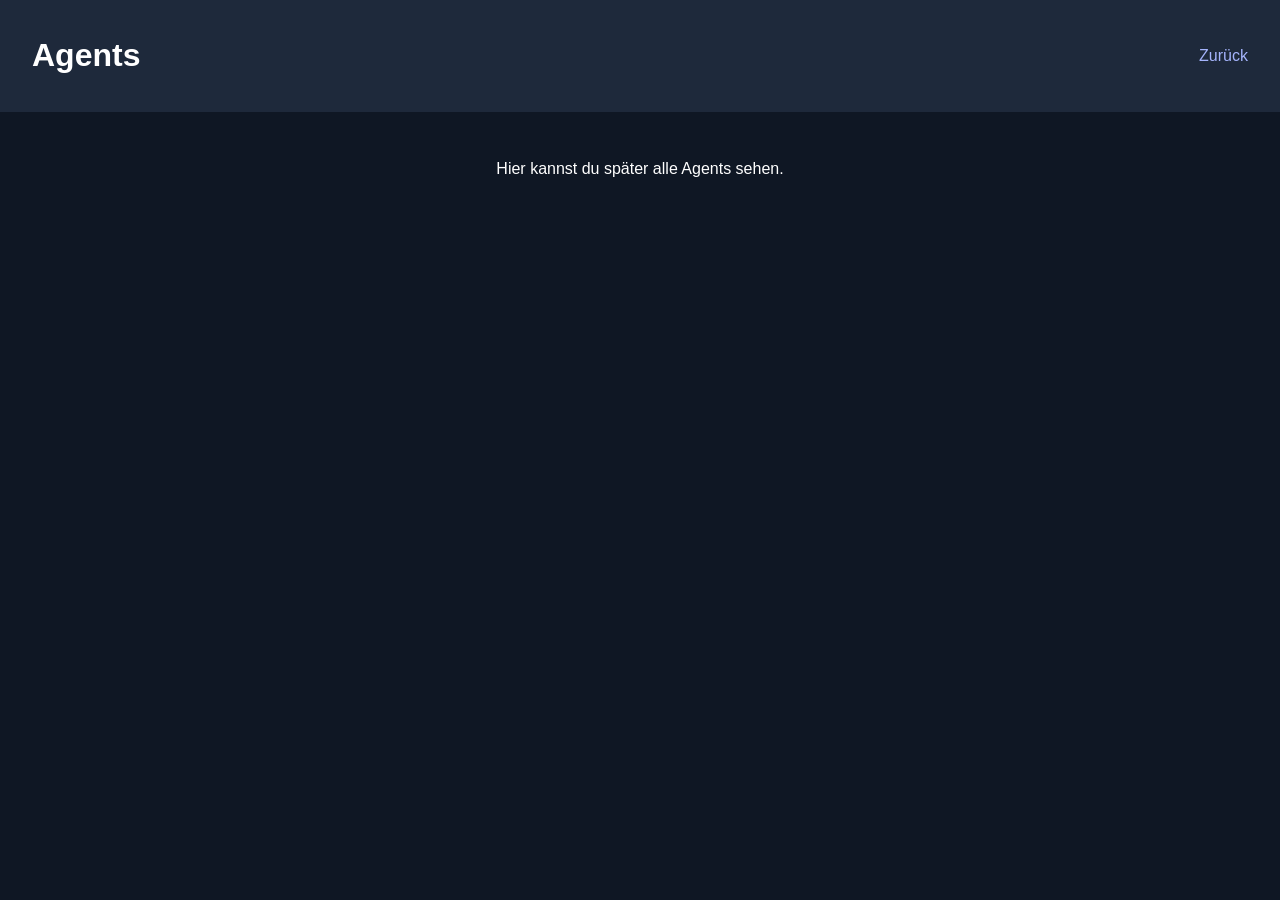
==== agents.html @ 4825163f "Add files via upload" ====
<!DOCTYPE html>
<html lang="de">
<head>
<meta charset="utf-8" />
<meta name="viewport" content="width=device-width, initial-scale=1" />
<title>Valo — Agents</title>
<link rel="stylesheet" href="styles.css">
</head>
<body>
<header class="site-header">
<h1>Agents</h1>
<a href="index.html" class="back">Zurück</a>
</header>


<main class="content">
<p>Hier kannst du später alle Agents sehen.</p>
</main>
<script src="script.js"></script>
</body>
</html>
---- styles.css ----
body {
font-family: Arial, sans-serif;
margin: 0;
background-color: #0f1724;
color: white;
}


.site-header {
background-color: #1e293b;
padding: 1rem 2rem;
display: flex;
justify-content: space-between;
align-items: center;
}


.home {
text-align: center;
padding: 5rem 2rem;
}


.card {
background-color: #1e293b;
text-align: center;
padding: 2rem 1rem;
border-radius: 10px;
text-decoration: none;
color: white;
transition: transform 0.2s ease, background 0.3s ease;
}


.card:hover {
transform: translateY(-5px);
background-color: #334155;
}


.btn {
background-color: #7c3aed;
padding: 1rem 2rem;
color: white;
border-radius: 8px;
text-decoration: none;
display: inline-block;
margin-top: 2rem;
}


.btn:hover {
background-color: #8b5cf6;
}


.footer {
text-align: center;
padding: 1rem;
background-color: #1e293b;
margin-top: 2rem;
}


.back {
color: #a5b4fc;
text-decoration: none;
}


.back:hover {
text-decoration: underline;
}


.content {
padding: 2rem;
max-width: 900px;
margin: auto;
text-align: center;
}
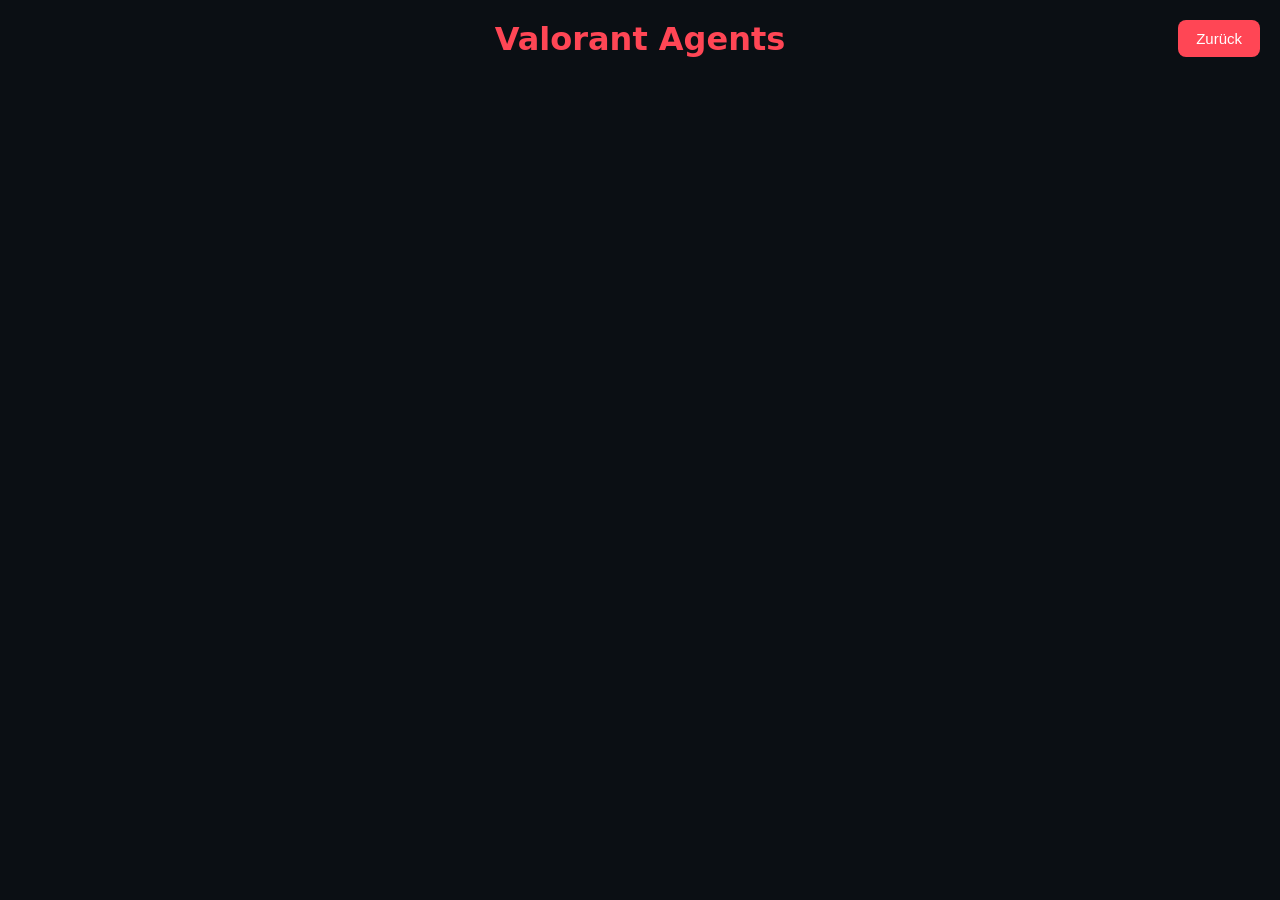
==== commit 634ecf7c: "Add files via upload" ====
--- a/agents.html
+++ b/agents.html
@@ -1,21 +1,15 @@
 <!DOCTYPE html>
 <html lang="de">
+<link rel="stylesheet" href="styles.css">
+
 <head>
-<meta charset="utf-8" />
-<meta name="viewport" content="width=device-width, initial-scale=1" />
-<title>Valo — Agents</title>
-<link rel="stylesheet" href="styles.css">
+  <meta charset="UTF-8">
+  <title>Valorant Agents</title>
 </head>
 <body>
-<header class="site-header">
-<h1>Agents</h1>
-<a href="index.html" class="back">Zurück</a>
-</header>
-
-
-<main class="content">
-<p>Hier kannst du später alle Agents sehen.</p>
-</main>
-<script src="script.js"></script>
+  <h1>Valorant Agents</h1>
+  <ul id="agents"></ul>
+  <button id="backBtn">Zurück</button>
+  <script src="main.js"></script>
 </body>
-</html>+</html>
--- a/styles.css
+++ b/styles.css
@@ -1,81 +1,81 @@
-body {
-font-family: Arial, sans-serif;
-margin: 0;
-background-color: #0f1724;
-color: white;
+:root {
+  --bg: #0b0f14;
+  --card: #121a29;
+  --text: #e6eef6;
+  --muted: #9fb0c3;
+  --accent: #ff4655;
+  --border: #1e2a38;
 }
 
+* { box-sizing: border-box; margin: 0; padding: 0; }
 
-.site-header {
-background-color: #1e293b;
-padding: 1rem 2rem;
-display: flex;
-justify-content: space-between;
-align-items: center;
+body {
+  background: var(--bg);
+  color: var(--text);
+  font-family: system-ui, sans-serif;
+  padding: 20px;
 }
 
-
-.home {
-text-align: center;
-padding: 5rem 2rem;
+h1 {
+  text-align: center;
+  color: var(--accent);
+  margin-bottom: 20px;
 }
 
-
-.card {
-background-color: #1e293b;
-text-align: center;
-padding: 2rem 1rem;
-border-radius: 10px;
-text-decoration: none;
-color: white;
-transition: transform 0.2s ease, background 0.3s ease;
+ul {
+  display: grid;
+  grid-template-columns: repeat(auto-fill, minmax(200px, 1fr));
+  gap: 20px;
+  list-style: none;
+  padding: 0;
 }
 
-
-.card:hover {
-transform: translateY(-5px);
-background-color: #334155;
+li {
+  background: var(--card);
+  border: 1px solid var(--border);
+  border-radius: 12px;
+  padding: 10px;
+  text-align: center;
+  box-shadow: 0 4px 10px rgba(0,0,0,0.3);
+  transition: transform 0.2s ease;
 }
 
-
-.btn {
-background-color: #7c3aed;
-padding: 1rem 2rem;
-color: white;
-border-radius: 8px;
-text-decoration: none;
-display: inline-block;
-margin-top: 2rem;
+li:hover {
+  transform: translateY(-4px);
 }
 
-
-.btn:hover {
-background-color: #8b5cf6;
+img {
+  width: 100%;
+  border-radius: 8px;
+  margin-top: 6px;
 }
 
-
-.footer {
-text-align: center;
-padding: 1rem;
-background-color: #1e293b;
-margin-top: 2rem;
+strong {
+  display: block;
+  font-size: 16px;
+  margin-bottom: 6px;
 }
 
-
-.back {
-color: #a5b4fc;
-text-decoration: none;
+small {
+  color: var(--muted);
+  font-size: 12px;
 }
 
-
-.back:hover {
-text-decoration: underline;
+button {
+  position: fixed;
+  top: 20px;
+  right: 20px;
+  padding: 10px 18px;
+  font-size: 15px;
+  background: var(--accent);
+  color: white;
+  border: none;
+  border-radius: 8px;
+  cursor: pointer;
+  transition: background 0.2s ease;
+  z-index: 100;
 }
 
-
-.content {
-padding: 2rem;
-max-width: 900px;
-margin: auto;
-text-align: center;
+button:hover {
+  background: #e23f50;
 }
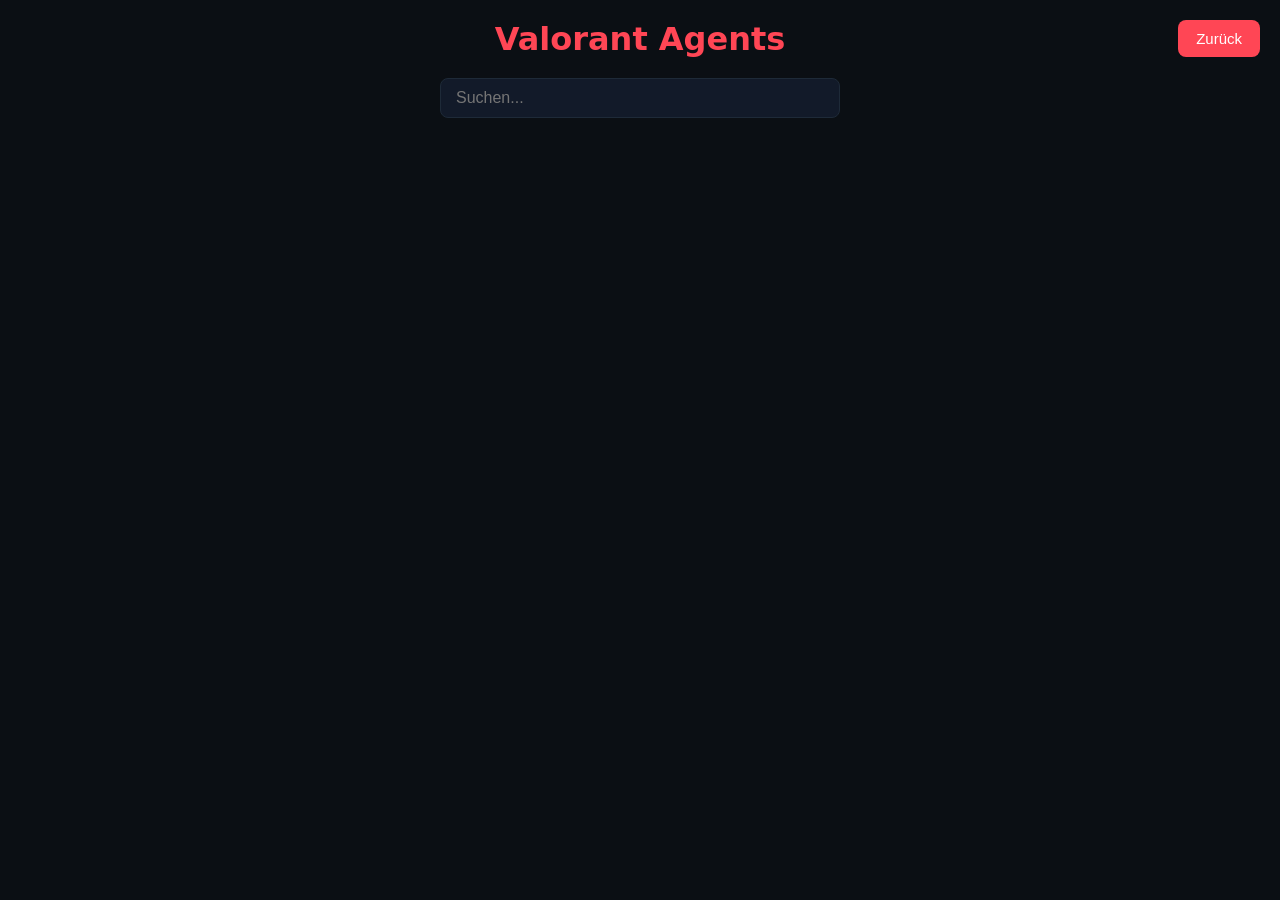
==== commit 2d42e65f: "Add files via upload" ====
--- a/agents.html
+++ b/agents.html
@@ -1,15 +1,21 @@
 <!DOCTYPE html>
 <html lang="de">
-<link rel="stylesheet" href="styles.css">
-
 <head>
   <meta charset="UTF-8">
   <title>Valorant Agents</title>
+  <link rel="stylesheet" href="styles.css">
 </head>
 <body>
+  <button id="backBtn">Zurück</button>
   <h1>Valorant Agents</h1>
+
+  <input
+  type="text"
+  id="globalSearch"
+  placeholder="Suchen..."
+ >
   <ul id="agents"></ul>
-  <button id="backBtn">Zurück</button>
+
   <script src="main.js"></script>
 </body>
 </html>
--- a/styles.css
+++ b/styles.css
@@ -78,4 +78,60 @@
 
 button:hover {
   background: #e23f50;
+}
+
+li {
+  background: var(--card);
+  border: 1px solid var(--border);
+  border-radius: 14px;
+  padding: 0;                
+  text-align: center;
+  box-shadow: 0 6px 16px rgba(0,0,0,0.35);
+  transition: transform .25s ease, box-shadow .25s ease;
+  overflow: hidden;           
+}
+
+li a {
+  display: flex;              
+  align-items: center;
+  justify-content: center;
+  min-height: 72px;           
+  padding: 14px 18px;
+  text-decoration: none;      
+  color: var(--text);         
+  font-weight: 600;
+  font-size: 18px;
+  border-radius: 14px;        
+  outline: none;
+}
+
+
+li:hover {
+  transform: translateY(-6px) scale(1.03);
+  box-shadow: 0 10px 20px rgba(255,70,85,.2);
+}
+
+li a:hover {
+  text-shadow: 0 0 8px rgba(255,70,85,.5);
+}
+
+li a:focus-visible {
+  box-shadow: 0 0 0 3px rgba(255,70,85,.6);
+}
+
+li:hover {
+  background: #0f1624;
+}
+
+#globalSearch {
+  width: 100%;
+  max-width: 400px;
+  margin: 0 auto 20px auto;
+  display: block;
+  padding: 10px 15px;
+  font-size: 16px;
+  border: 1px solid var(--border);
+  border-radius: 8px;
+  background: var(--card);
+  color: var(--text);
 }
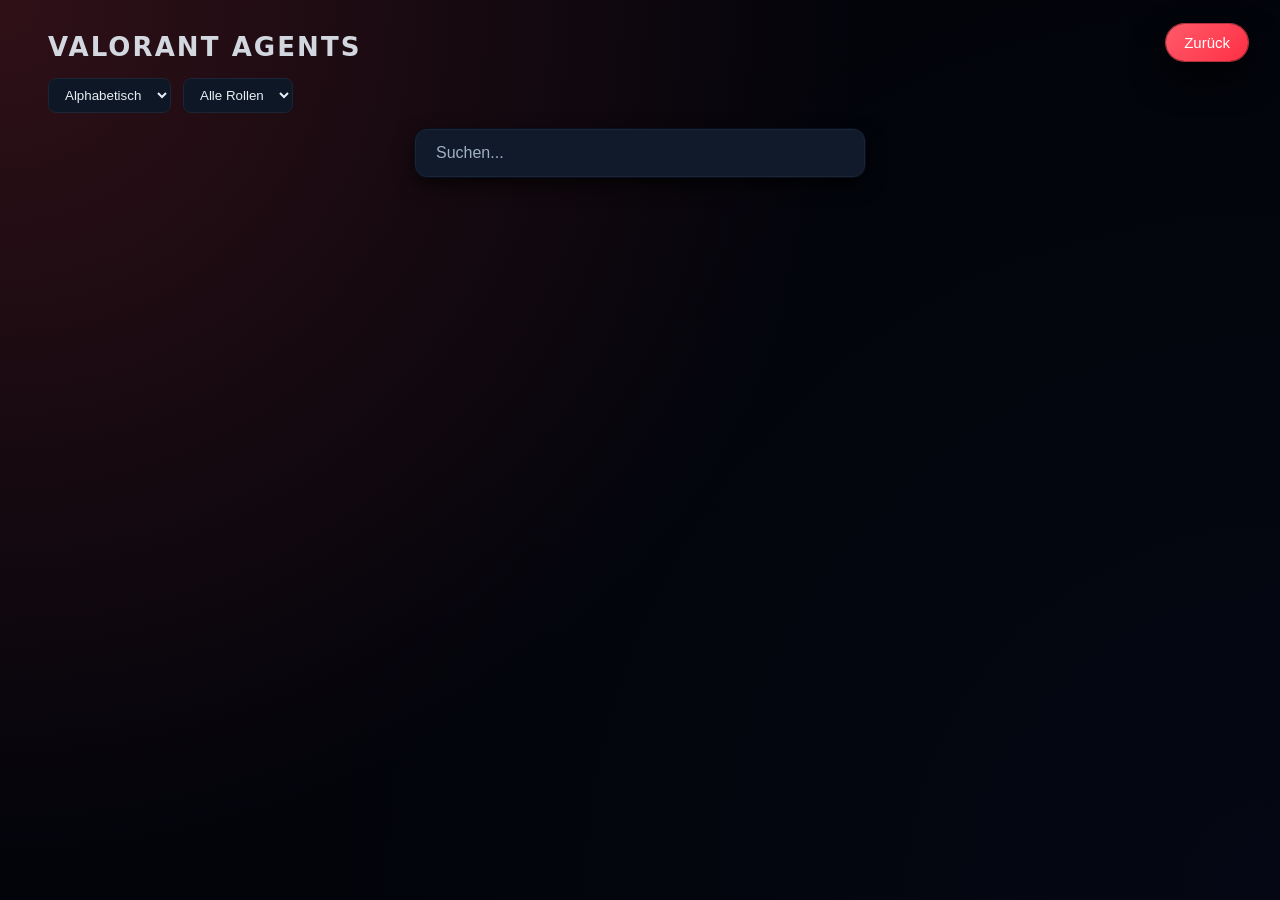
==== commit 55ab256a: "Add files via upload" ====
--- a/agents.html
+++ b/agents.html
@@ -8,6 +8,20 @@
 <body>
   <button id="backBtn">Zurück</button>
   <h1>Valorant Agents</h1>
+<div class="toolbar">
+  <select id="agentSort">
+    <option value="name">Alphabetisch</option>
+    <option value="role">Nach Rolle</option>
+  </select>
+
+  <select id="agentRoleFilter">
+    <option value="all">Alle Rollen</option>
+    <option value="Duelist">Duelist</option>
+    <option value="Sentinel">Sentinel</option>
+    <option value="Controller">Controller</option>
+    <option value="Initiator">Initiator</option>
+  </select>
+</div>
 
   <input
   type="text"
--- a/styles.css
+++ b/styles.css
@@ -1,53 +1,175 @@
 :root {
-  --bg: #0b0f14;
-  --card: #121a29;
+  --bg: #050814;
+  --bg-alt: #050a16;
+  --card: #0e1725;
+  --card-soft: #111a2b;
   --text: #e6eef6;
   --muted: #9fb0c3;
   --accent: #ff4655;
-  --border: #1e2a38;
-}
-
-* { box-sizing: border-box; margin: 0; padding: 0; }
+  --accent-soft: rgba(255, 70, 85, 0.14);
+  --border: #1b2535;
+}
+
+* {
+  box-sizing: border-box;
+  margin: 0;
+  padding: 0;
+}
 
 body {
-  background: var(--bg);
-  color: var(--text);
-  font-family: system-ui, sans-serif;
-  padding: 20px;
+  min-height: 100vh;
+  padding: 32px 48px;
+  background:
+    radial-gradient(circle at top left, rgba(255, 70, 85, 0.18), transparent 55%),
+    radial-gradient(circle at bottom right, #050814, #02040a 60%);
+  color: var(--text);
+  font-family: system-ui, -apple-system, BlinkMacSystemFont, "Segoe UI", sans-serif;
 }
 
 h1 {
-  text-align: center;
-  color: var(--accent);
-  margin-bottom: 20px;
+  text-align: left;
+  color: var(--text);
+  font-size: 26px;
+  letter-spacing: 0.08em;
+  text-transform: uppercase;
+  opacity: 0.9;
+  margin-bottom: 10px;
+}
+
+.page-subtitle {
+  color: var(--muted);
+  font-size: 14px;
+  margin-bottom: 28px;
+}
+
+.topbar {
+  display: flex;
+  align-items: center;
+  justify-content: space-between;
+  gap: 32px;
+  margin-bottom: 32px;
+}
+
+.left-top {
+  display: flex;
+  align-items: center;
+  gap: 20px;
+}
+
+.logo,
+#logo {
+  position: relative;
+  display: inline-flex;
+  align-items: center;
+  gap: 10px;
+  padding: 12px 22px;
+  border-radius: 18px;
+  background: linear-gradient(120deg, #ff7a85, #ff4655, #ff9f6b);
+  box-shadow:
+    0 0 0 1px rgba(255, 255, 255, 0.08),
+    0 18px 40px rgba(0, 0, 0, 0.75);
+  color: #070a12;
+  font-weight: 700;
+  letter-spacing: 0.12em;
+  text-transform: uppercase;
+  font-size: 13px;
+}
+
+.logo::before,
+#logo::before {
+  content: "";
+  width: 16px;
+  height: 16px;
+  border-radius: 6px;
+  background: #070a12;
+  box-shadow: 0 0 0 2px rgba(7, 10, 18, 0.6);
+  transform: skewX(-10deg);
+}
+
+.logo span,
+#logo span {
+  transform: translateY(1px);
 }
 
 ul {
-  display: grid;
-  grid-template-columns: repeat(auto-fill, minmax(200px, 1fr));
-  gap: 20px;
+  display: flex;
+  flex-wrap: wrap;
+  gap: 22px;
   list-style: none;
   padding: 0;
 }
 
 li {
-  background: var(--card);
-  border: 1px solid var(--border);
-  border-radius: 12px;
-  padding: 10px;
-  text-align: center;
-  box-shadow: 0 4px 10px rgba(0,0,0,0.3);
-  transition: transform 0.2s ease;
+  position: relative;
+  background: radial-gradient(circle at top left, #151f33, #0a0f1b 70%);
+  border: 1px solid rgba(255, 255, 255, 0.03);
+  border-radius: 18px;
+  box-shadow:
+    0 18px 45px rgba(0, 0, 0, 0.8),
+    0 0 0 1px rgba(8, 15, 30, 0.9);
+  overflow: hidden;
+  transition:
+    transform 0.22s ease,
+    box-shadow 0.22s ease,
+    border-color 0.22s ease,
+    background 0.22s ease;
+}
+
+li::before {
+  content: "";
+  position: absolute;
+  inset: 0;
+  background: radial-gradient(circle at top left, var(--accent-soft), transparent 55%);
+  opacity: 0;
+  transition: opacity 0.22s ease;
+}
+
+li a {
+  position: relative;
+  display: flex;
+  align-items: center;
+  justify-content: center;
+  min-width: 220px;
+  min-height: 80px;
+  padding: 18px 28px;
+  text-decoration: none;
+  color: var(--text);
+  font-weight: 600;
+  font-size: 18px;
+  letter-spacing: 0.04em;
+  text-transform: none;
+  outline: none;
 }
 
 li:hover {
-  transform: translateY(-4px);
+  transform: translateY(-4px) scale(1.02);
+  box-shadow:
+    0 24px 60px rgba(4, 10, 25, 0.95),
+    0 0 0 1px rgba(255, 70, 85, 0.5);
+  border-color: rgba(255, 70, 85, 0.6);
+  background: radial-gradient(circle at top left, #151f33, #08101f 70%);
+}
+
+li:hover::before {
+  opacity: 1;
+}
+
+li a:hover {
+  text-shadow: 0 0 12px rgba(255, 255, 255, 0.3);
+}
+
+li a:focus-visible {
+  box-shadow: 0 0 0 3px rgba(255, 70, 85, 0.7);
+  border-radius: 18px;
 }
 
 img {
-  width: 100%;
-  border-radius: 8px;
-  margin-top: 6px;
+  width: auto;
+  max-width: 100%;
+  max-height: 260px;
+  object-fit: contain;
+  margin: 0 auto 12px;
+  display: block;
 }
 
 strong {
@@ -61,77 +183,91 @@
   font-size: 12px;
 }
 
+#globalSearch {
+  width: 100%;
+  max-width: 450px;
+  margin: 0 auto 32px auto;
+  display: block;
+  position: relative;
+  z-index: 50;
+  padding: 14px 20px;
+  font-size: 16px;
+  color: var(--text);
+  background: var(--card-soft);
+  border: 1px solid var(--border);
+  border-radius: 12px;
+  box-shadow:
+    0 0 0 1px rgba(8, 15, 30, 0.9),
+    0 8px 20px rgba(0, 0, 0, 0.7);
+  outline: none;
+  transition:
+    border-color 0.22s ease,
+    box-shadow 0.22s ease,
+    background 0.22s ease;
+}
+
+.list-container {
+  position: relative;
+  z-index: 1;
+}
+
+
+#globalSearch::placeholder {
+  color: var(--muted);
+}
+
+#globalSearch:focus {
+  border-color: rgba(255, 70, 85, 0.7);
+  box-shadow:
+    0 0 0 1px rgba(255, 70, 85, 0.55),
+    0 18px 45px rgba(0, 0, 0, 0.9);
+  background: #101a2a;
+}
+
 button {
   position: fixed;
-  top: 20px;
-  right: 20px;
+  top: 24px;
+  right: 32px;
   padding: 10px 18px;
   font-size: 15px;
-  background: var(--accent);
+  background: linear-gradient(135deg, #ff5b6a, #ff2f45);
   color: white;
   border: none;
+  border-radius: 999px;
+  cursor: pointer;
+  box-shadow:
+    0 0 0 1px rgba(255, 70, 85, 0.7),
+    0 16px 34px rgba(0, 0, 0, 0.8);
+  transition:
+    transform 0.16s ease,
+    box-shadow 0.16s ease,
+    filter 0.16s ease;
+  z-index: 100;
+}
+
+button:hover {
+  transform: translateY(-1px);
+  filter: brightness(1.06);
+  box-shadow:
+    0 0 18px rgba(255, 70, 85, 0.7),
+    0 22px 45px rgba(0, 0, 0, 0.9);
+}
+
+button:active {
+  transform: translateY(1px) scale(0.98);
+  box-shadow: 0 10px 26px rgba(0, 0, 0, 0.9);
+}
+
+.toolbar {
+  display: flex;
+  gap: 12px;
+  margin: 16px 0;
+}
+
+.toolbar select {
+  padding: 8px 12px;
   border-radius: 8px;
-  cursor: pointer;
-  transition: background 0.2s ease;
-  z-index: 100;
-}
-
-button:hover {
-  background: #e23f50;
-}
-
-li {
+  border: 1px solid var(--border);
   background: var(--card);
-  border: 1px solid var(--border);
-  border-radius: 14px;
-  padding: 0;                
-  text-align: center;
-  box-shadow: 0 6px 16px rgba(0,0,0,0.35);
-  transition: transform .25s ease, box-shadow .25s ease;
-  overflow: hidden;           
-}
-
-li a {
-  display: flex;              
-  align-items: center;
-  justify-content: center;
-  min-height: 72px;           
-  padding: 14px 18px;
-  text-decoration: none;      
-  color: var(--text);         
-  font-weight: 600;
-  font-size: 18px;
-  border-radius: 14px;        
-  outline: none;
-}
-
-
-li:hover {
-  transform: translateY(-6px) scale(1.03);
-  box-shadow: 0 10px 20px rgba(255,70,85,.2);
-}
-
-li a:hover {
-  text-shadow: 0 0 8px rgba(255,70,85,.5);
-}
-
-li a:focus-visible {
-  box-shadow: 0 0 0 3px rgba(255,70,85,.6);
-}
-
-li:hover {
-  background: #0f1624;
-}
-
-#globalSearch {
-  width: 100%;
-  max-width: 400px;
-  margin: 0 auto 20px auto;
-  display: block;
-  padding: 10px 15px;
-  font-size: 16px;
-  border: 1px solid var(--border);
-  border-radius: 8px;
-  background: var(--card);
-  color: var(--text);
-}+  color: var(--text);
+}
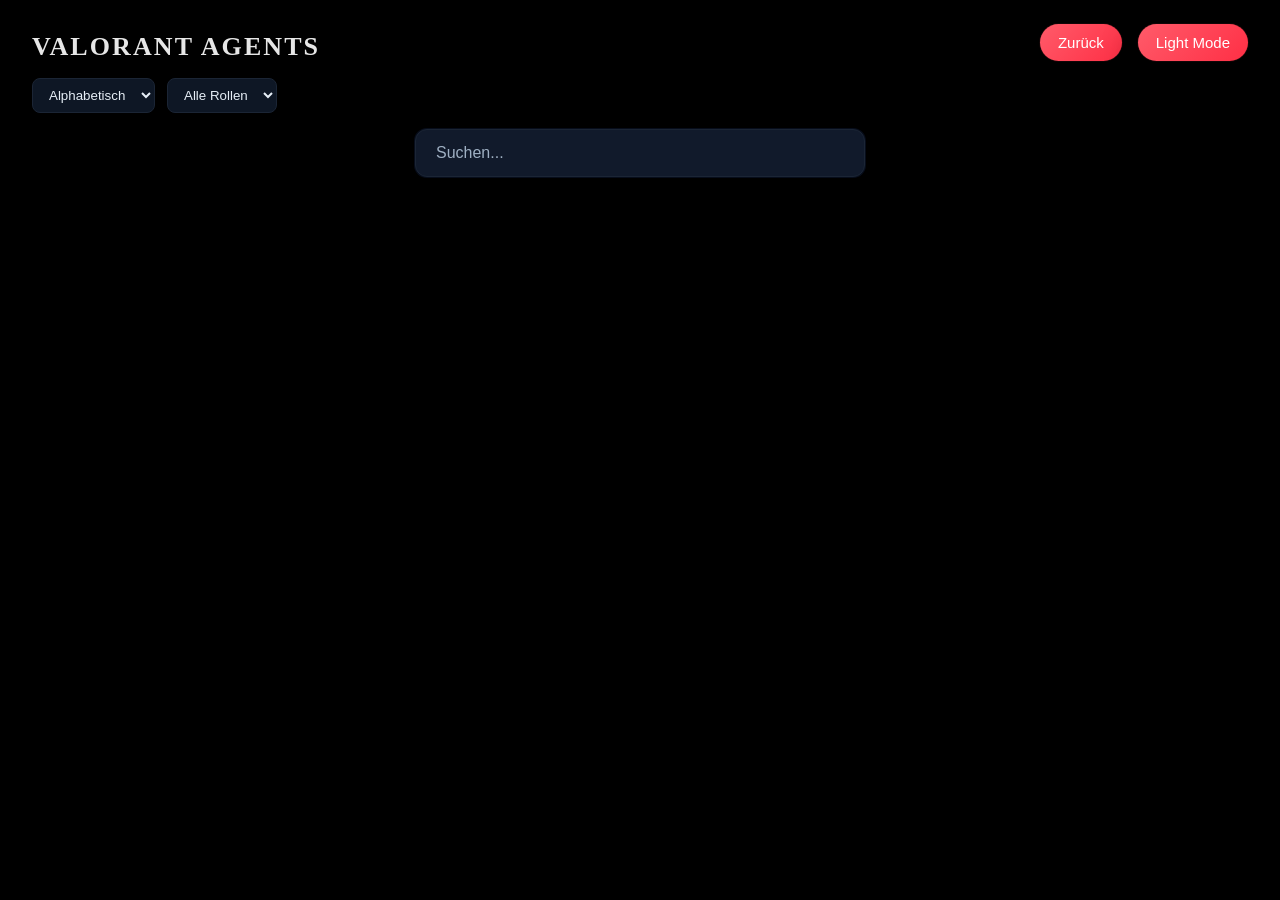
==== commit 9c7da795: "Add files via upload" ====
--- a/agents.html
+++ b/agents.html
@@ -6,13 +6,15 @@
   <link rel="stylesheet" href="styles.css">
 </head>
 <body>
-  <button id="backBtn">Zurück</button>
+    <div class="page">
+
   <h1>Valorant Agents</h1>
 <div class="toolbar">
   <select id="agentSort">
     <option value="name">Alphabetisch</option>
     <option value="role">Nach Rolle</option>
   </select>
+
 
   <select id="agentRoleFilter">
     <option value="all">Alle Rollen</option>
@@ -29,7 +31,12 @@
   placeholder="Suchen..."
  >
   <ul id="agents"></ul>
+</div>
 
+  <div class="right-buttons">
+    <button id="backBtn">Zurück</button>
+    <button id="themeToggle">Light Mode</button>
+  </div>
   <script src="main.js"></script>
 </body>
 </html>
--- a/styles.css
+++ b/styles.css
@@ -17,18 +17,18 @@
 }
 
 body {
-  min-height: 100vh;
-  padding: 32px 48px;
-  background:
-    radial-gradient(circle at top left, rgba(255, 70, 85, 0.18), transparent 55%),
-    radial-gradient(circle at bottom right, #050814, #02040a 60%);
-  color: var(--text);
-  font-family: system-ui, -apple-system, BlinkMacSystemFont, "Segoe UI", sans-serif;
+  background-color: black;
+  color: white;
+}
+
+
+body.light {
+  background-color: white;
+  color: black;
 }
 
 h1 {
   text-align: left;
-  color: var(--text);
   font-size: 26px;
   letter-spacing: 0.08em;
   text-transform: uppercase;
@@ -225,9 +225,6 @@
 }
 
 button {
-  position: fixed;
-  top: 24px;
-  right: 32px;
   padding: 10px 18px;
   font-size: 15px;
   background: linear-gradient(135deg, #ff5b6a, #ff2f45);
@@ -236,14 +233,16 @@
   border-radius: 999px;
   cursor: pointer;
   box-shadow:
-    0 0 0 1px rgba(255, 70, 85, 0.7),
+    0 0 1px rgba(255, 70, 85, 0.7),
     0 16px 34px rgba(0, 0, 0, 0.8);
   transition:
     transform 0.16s ease,
     box-shadow 0.16s ease,
     filter 0.16s ease;
-  z-index: 100;
-}
+}
+
+
+
 
 button:hover {
   transform: translateY(-1px);
@@ -271,3 +270,48 @@
   background: var(--card);
   color: var(--text);
 }
+
+
+.right-buttons {
+  position: fixed;
+  top: 24px;
+  right: 32px;
+
+  display: flex;
+  gap: 16px;
+  align-items: center;
+
+  z-index: 1000;
+}
+
+#quiz-container {
+  max-width: 600px;
+  margin: 120px auto 40px auto;
+  text-align: center;
+}
+
+#ability-icon-wrapper {
+  margin: 20px 0;
+}
+
+#ability-icon {
+  width: 128px;
+  height: 128px;
+  object-fit: contain;
+}
+
+#answer-buttons {
+  display: flex;
+  flex-wrap: wrap;
+  gap: 12px;
+  justify-content: center;
+  margin-bottom: 16px;
+}
+
+#next-question-btn {
+  margin-top: 8px;
+}
+
+.page {
+  padding: 32px;
+}
